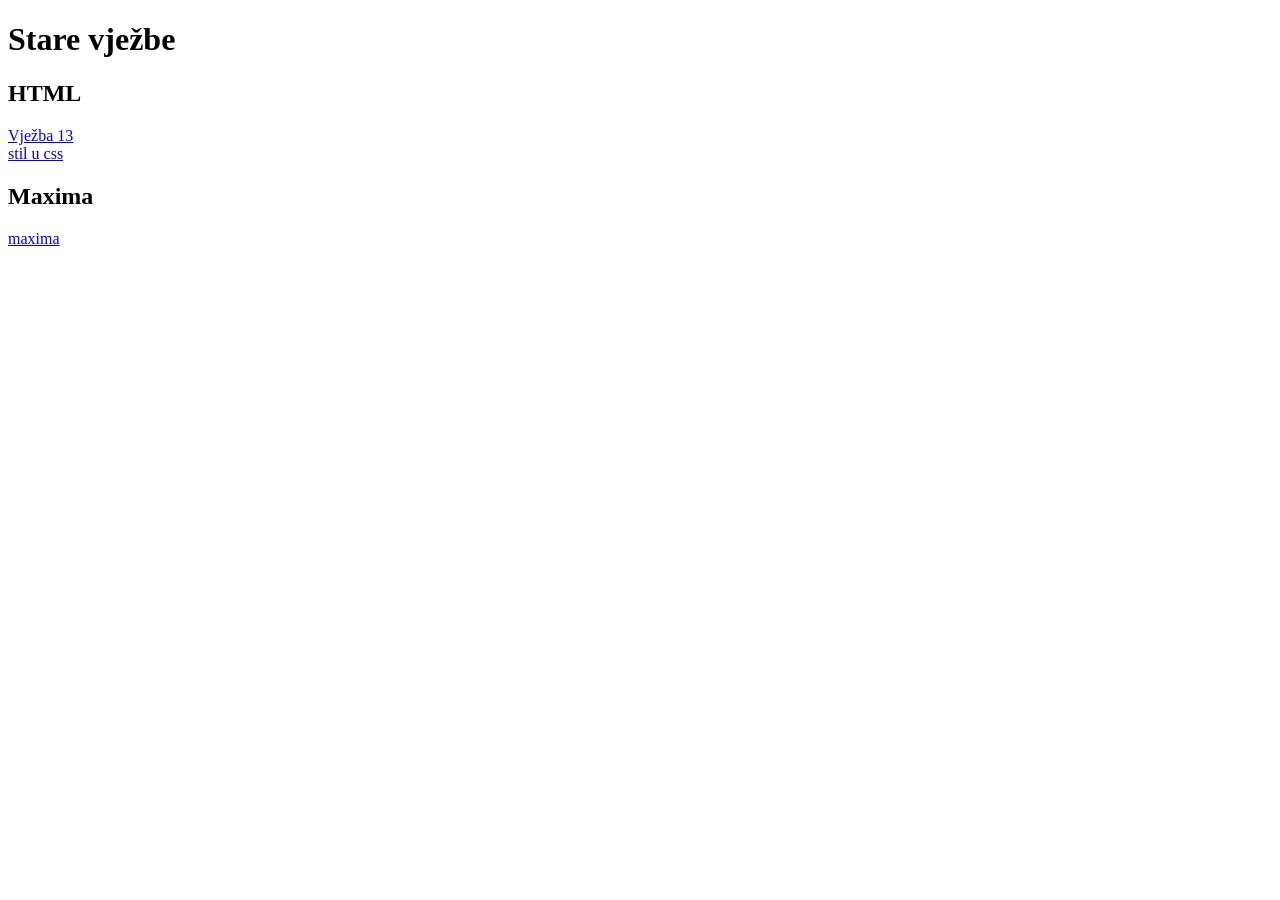
==== index.html @ f23d76e6 "Add initial HTML structure for the project" ====
<!DOCTYPE html>
<html>
<head>
    <title>Moje šalabahter</title>
</head>
<body>
    <h1>Stare vježbe</h1>

    <h2>HTML</h2>
    <a href="Priprema.html">Vježba 13</a><br>
    <a href="stil.css">stil u css</a><br>

    <h2>Maxima</h2>
    <a href="maxima.wxmx">maxima</a><br>
</body>
</html>
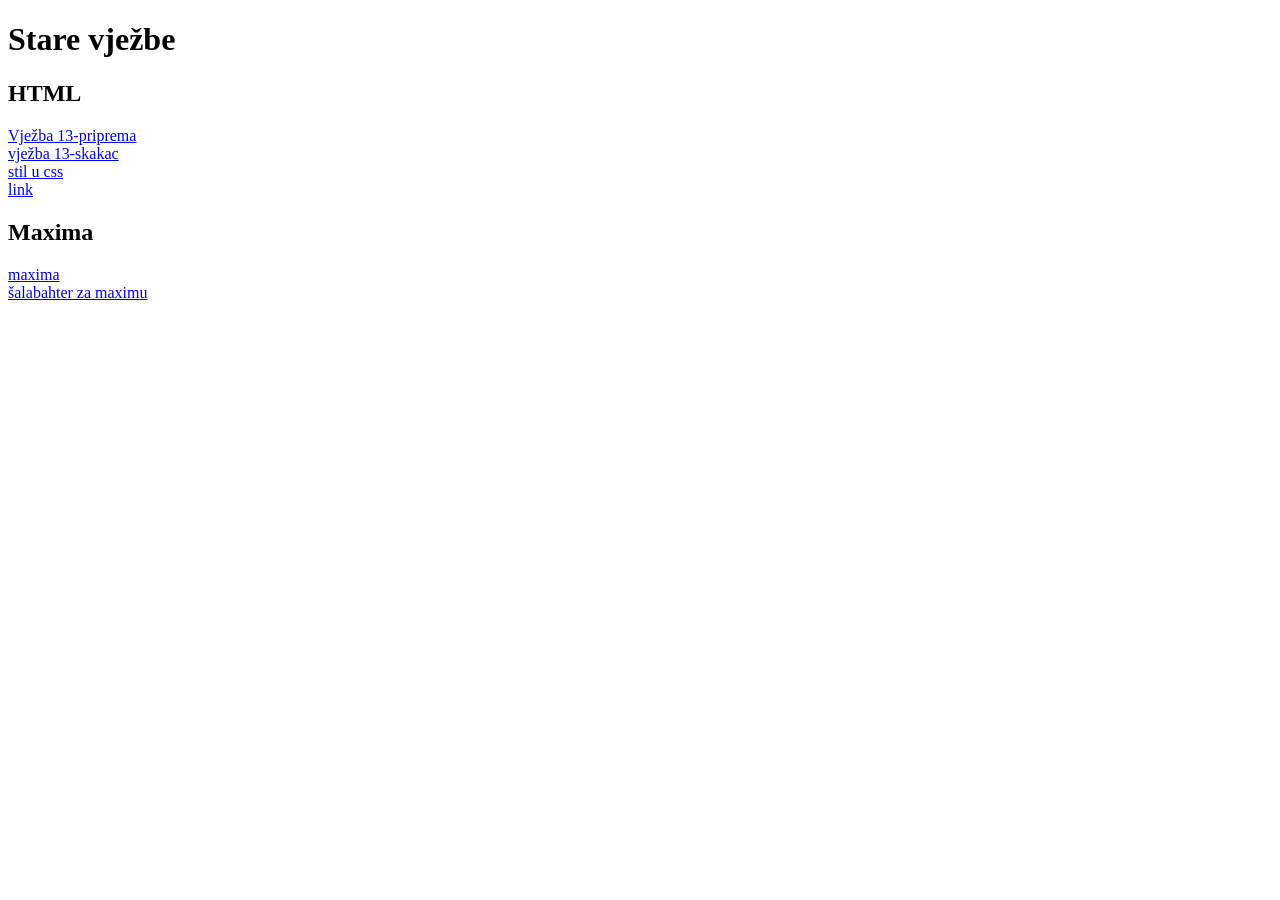
==== commit a486bf1b: "Update links in index.html for exercises" ====
--- a/index.html
+++ b/index.html
@@ -7,10 +7,13 @@
     <h1>Stare vježbe</h1>
 
     <h2>HTML</h2>
-    <a href="Priprema.html">Vježba 13</a><br>
+    <a href="Priprema.html">Vježba 13-priprema</a><br>
+    <a href = "skakac.html">vježba 13-skakac</a><br>
     <a href="stil.css">stil u css</a><br>
+    <a href= "html5-editor.net">link</a><br>
 
     <h2>Maxima</h2>
     <a href="maxima.wxmx">maxima</a><br>
+    <a href ="ponavljanje.wxmx">šalabahter za maximu </a>
 </body>
 </html>
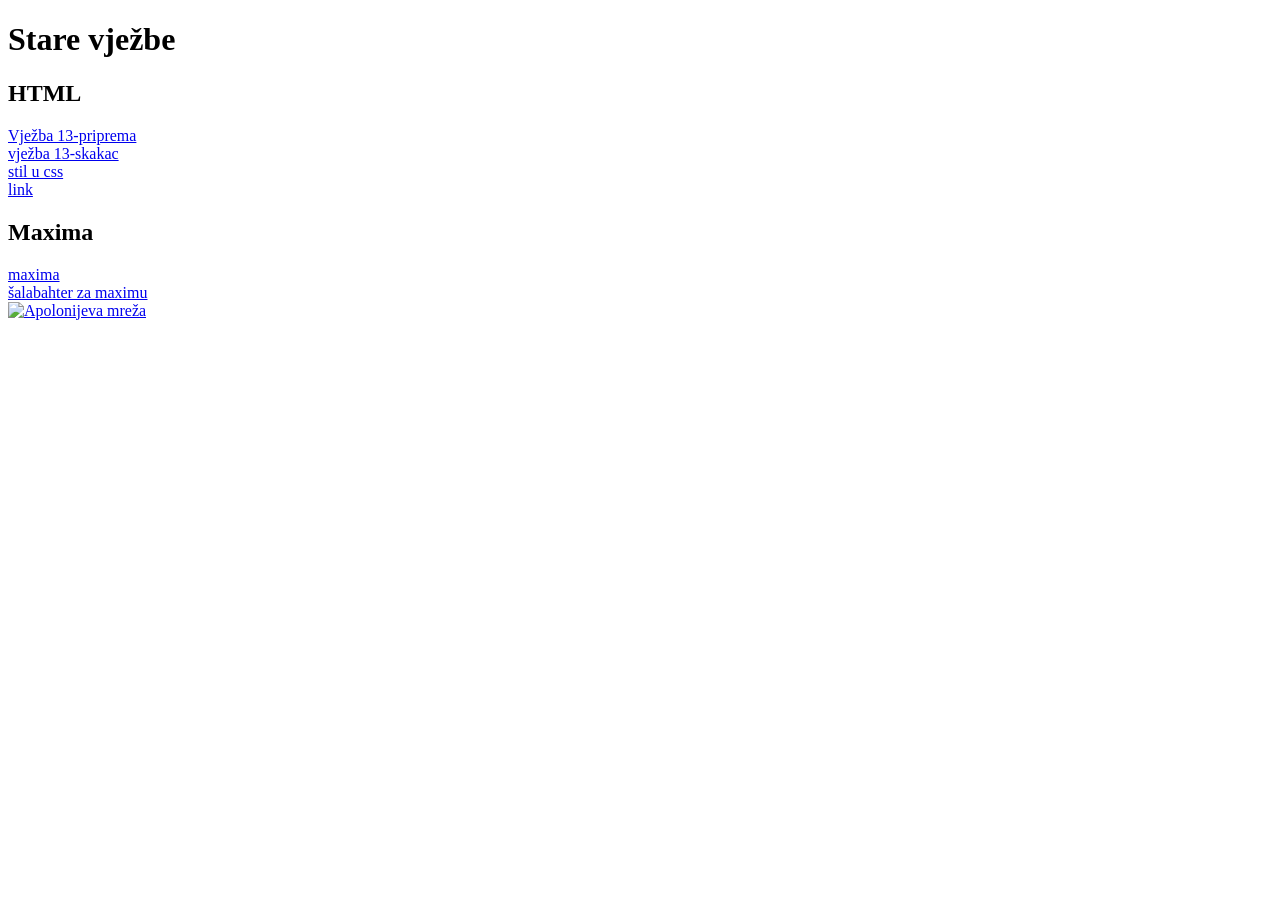
==== commit 8ccdb982: "Fix link formatting and add image link" ====
--- a/index.html
+++ b/index.html
@@ -10,10 +10,12 @@
     <a href="Priprema.html">Vježba 13-priprema</a><br>
     <a href = "skakac.html">vježba 13-skakac</a><br>
     <a href="stil.css">stil u css</a><br>
-    <a href= "html5-editor.net">link</a><br>
+    <a href= "https://html5-editor.net">link</a><br>
 
     <h2>Maxima</h2>
     <a href="maxima.wxmx">maxima</a><br>
-    <a href ="ponavljanje.wxmx">šalabahter za maximu </a>
+    <a href ="ponavljanje.wxmx">šalabahter za maximu </a><br>
+
+    <a href="https://hr.wikipedia.org/wiki/Apolonijeva_mre%C5%BEa"> <img src="apolonijeva_mreza.png" alt="Apolonijeva mreža"> </a>
 </body>
 </html>
